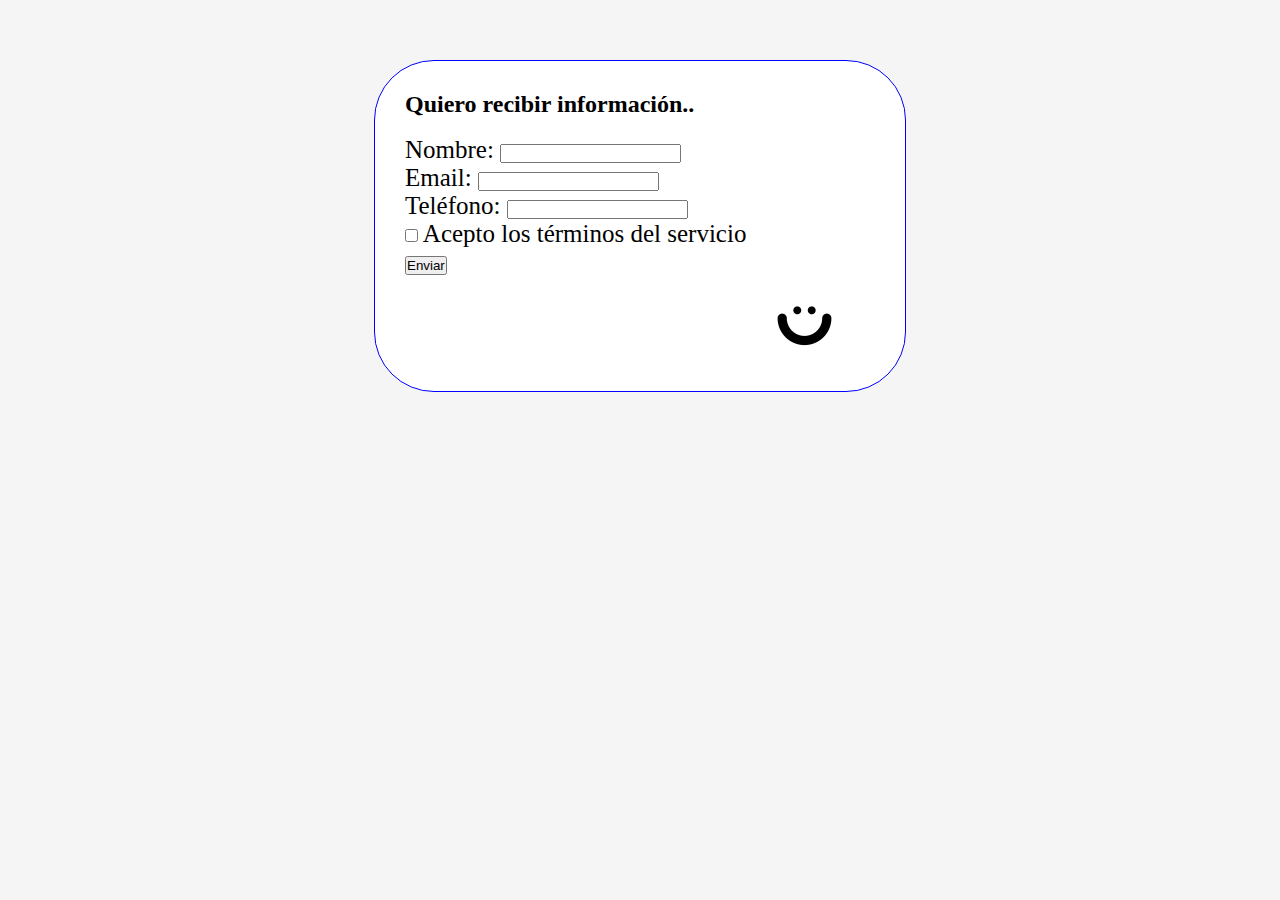
==== contacto.html @ b2f22c32 "index.html" ====
<!DOCTYPE html>
<html lang="en">
<head>
  <meta charset="UTF-8">
  <meta name="viewport" content="width=device-width, initial-scale=1.0">
  <title>Quiero contactar</title>
  <link rel="stylesheet" href="css/estilos1.css"/>
</head>
<body>
  

  <div id ="div_ventana">
    <h2>Quiero recibir información..</h2><br>
    <form action="index.html" method="POST">
        Nombre: <input type="text" name="nombre" required><br>
        Email: <input type="text" name="email" required><br>
        Teléfono: <input type="text" name="telf" required><br>
        <input type="checkbox" id="check_a" value="ok_a" required><label> Acepto los términos del servicio</label><br>
        <input type="submit" value="Enviar"><br>
      </form> 
      <img src="imagenes/smile.png"/>
  </div>   
</body>
</html>
---- css/estilos1.css ----
*{
  margin:0px;
  padding: 0%;
}
body{
  background-color:whitesmoke;
  font-family: Montserrat;
}
#div_ventana{
  width: 500px;
  height: 300px;
  padding-top: 30px;
  padding-left: 30px;
  margin-top: 60px;
  margin-bottom: 30px;
  margin-left: auto;
  margin-right: auto;
  background: white;
  border: 1px solid blue;
  border-radius: 60px;
}
form{
  font-size: 25px;
}
img {
  float: right; 
  margin-bottom: 30px;
  margin-right: 50px;
  width: 20%; 
}
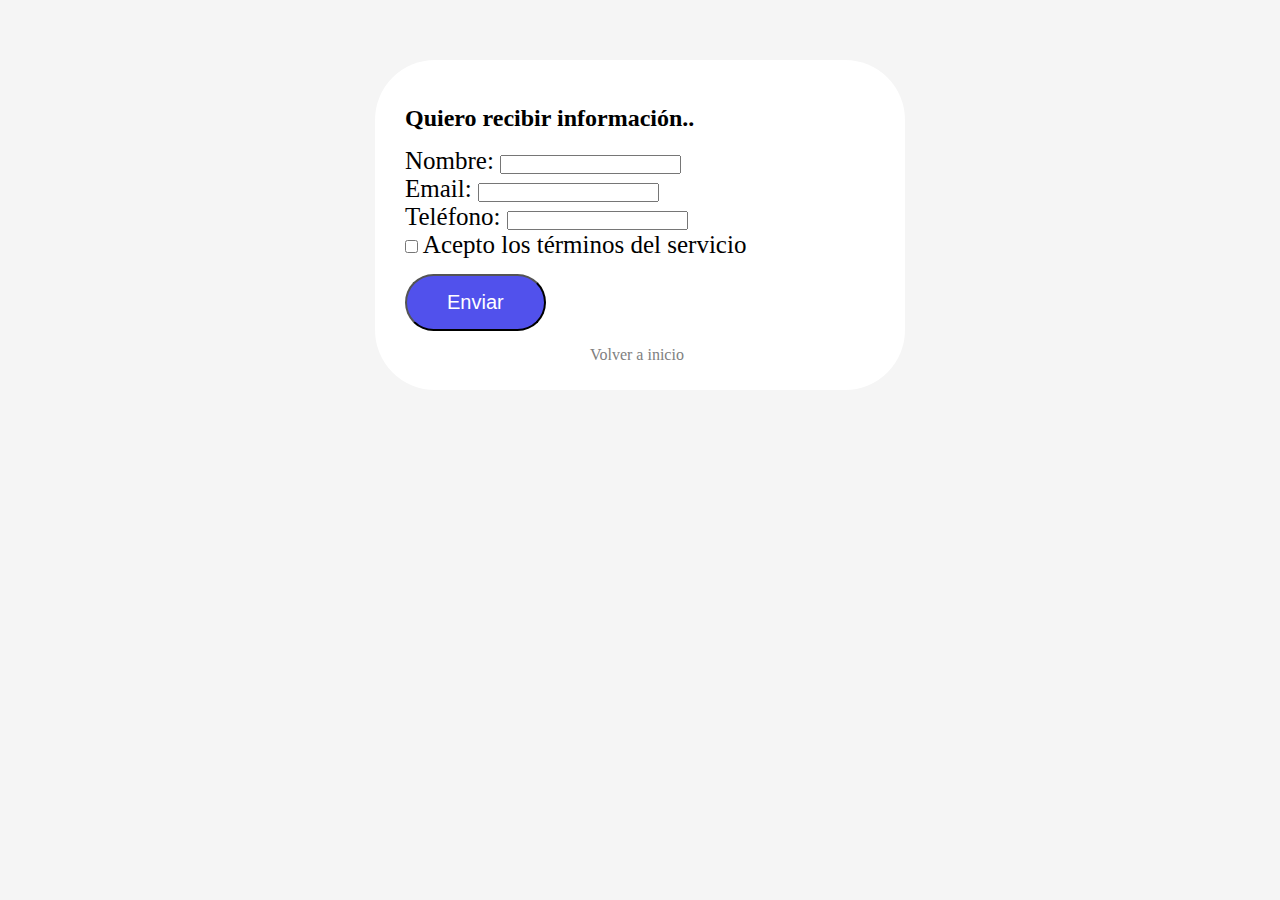
==== commit f03f0e3d: "Initial commit" ====
--- a/contacto.html
+++ b/contacto.html
@@ -7,18 +7,25 @@
   <link rel="stylesheet" href="css/estilos1.css"/>
 </head>
 <body>
-  
-
   <div id ="div_ventana">
-    <h2>Quiero recibir información..</h2><br>
-    <form action="index.html" method="POST">
+    <p></p>
+      <h2>Quiero recibir información..</h2>
+    </p>
+    <p>
+      <form action="index.html" method="POST">
         Nombre: <input type="text" name="nombre" required><br>
         Email: <input type="text" name="email" required><br>
         Teléfono: <input type="text" name="telf" required><br>
         <input type="checkbox" id="check_a" value="ok_a" required><label> Acepto los términos del servicio</label><br>
-        <input type="submit" value="Enviar"><br>
-      </form> 
-      <img src="imagenes/smile.png"/>
+        <input class ="inicio" type="submit" value="Enviar"><br>
+      </form>
+    </p>
+    <p>
+      <a href="index.html">Volver a inicio</a>
+    </p>
+    <p>
+     <!-- <img src="imagenes/smile.png"/>-->
+    </p>
   </div>   
 </body>
 </html>--- a/css/estilos1.css
+++ b/css/estilos1.css
@@ -16,7 +16,7 @@
   margin-left: auto;
   margin-right: auto;
   background: white;
-  border: 1px solid blue;
+  /*border: 1px solid blue;*/
   border-radius: 60px;
 }
 form{
@@ -28,5 +28,26 @@
   margin-right: 50px;
   width: 20%; 
 }
-
-
+.inicio{
+  text-decoration:none;
+  font-weight: 600px;
+  font-size: 20px;
+  color: white;
+  padding-top:15px;
+  padding-bottom:15px;
+  padding-left:40px;
+  padding-right:40px;
+  background-color: rgb(81, 81, 236);
+  border-radius:35px;
+}
+#div_ventana p{
+  margin-bottom: 15px;
+}
+#div_ventana .inicio{
+  margin-top: 15px;
+}
+#div_ventana a{
+  text-decoration: none;
+  padding-left: 37%;
+  color: grey;
+}
